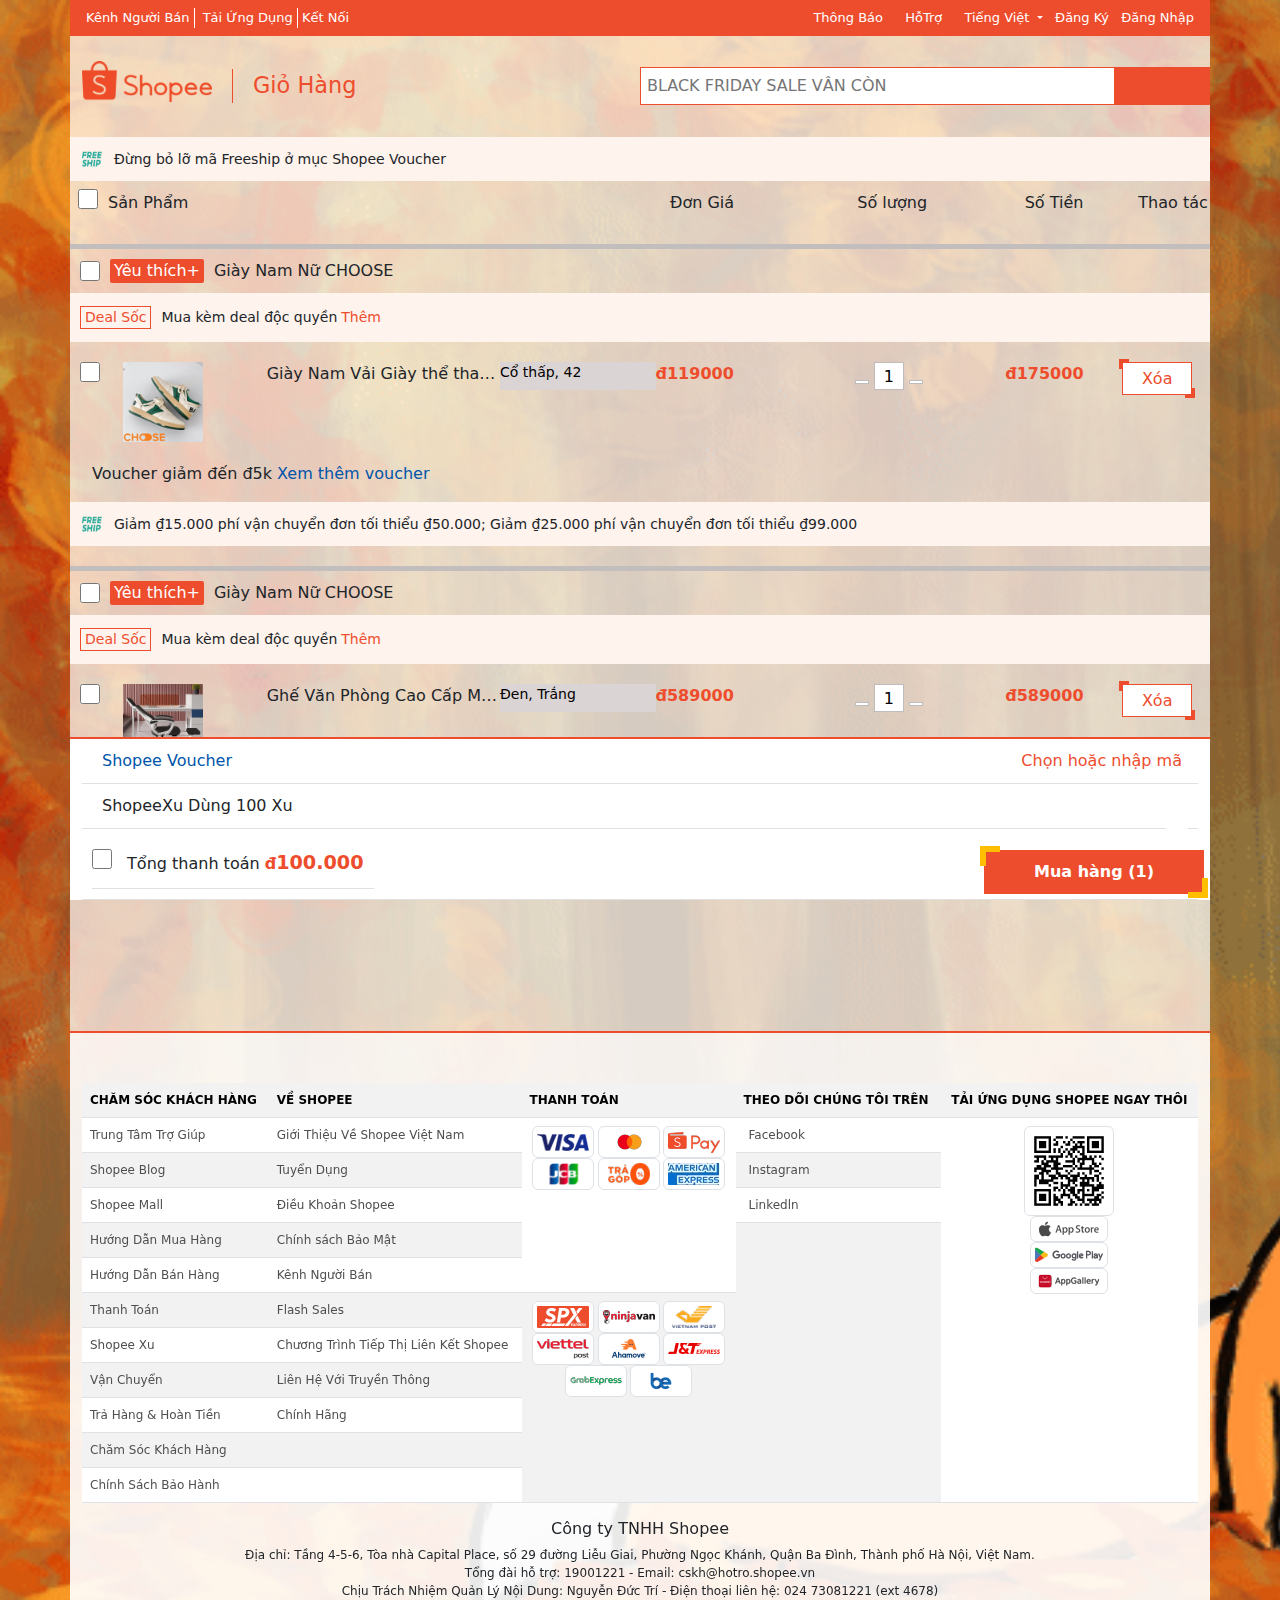
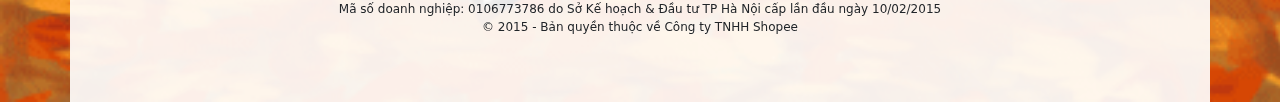
==== cart.html @ 86aa1265 "1stcommit" ====
<!DOCTYPE html>
<html lang="en">

<head>
    <meta charset="UTF-8">
    <meta name="viewport" content="width=device-width, initial-scale=1.0">
    <title>Shopee Cart</title>

    <link rel="stylesheet" href="assets/bootstrap.css">
    <link rel="stylesheet" href="https://cdnjs.cloudflare.com/ajax/libs/font-awesome/6.4.2/css/all.min.css"
        integrity="sha512-z3gLpd7yknf1YoNbCzqRKc4qyor8gaKU1qmn+CShxbuBusANI9QpRohGBreCFkKxLhei6S9CQXFEbbKuqLg0DA=="
        crossorigin="anonymous" referrerpolicy="no-referrer" />
    <script src="assets/jquery-3.7.1.min.js"></script>
    <script src="assets/bootstrap.bundle.js"></script>
    <link rel="stylesheet" href="cart.css">

    <style>
        :root {
            --main-color: #ee4d2d;
            --border-color: rgb(238, 238, 238);
            --yellow-color: #ffbf00;
        }

        a {
            text-decoration: none !important;
            color: #05a;
            cursor: pointer;
        }

        nav a {
            color: white
        }

        a:hover {
            opacity: 0.7;
        }
    </style>
</head>

<body>
    <!-- <div class="background-nav"></div> -->

    <div class="container container-sm container-md container-lg container-xl container-xxl">

        <div class="row">
            <!-- navigation -->
            <nav>
                <div class="nav-left">
                    <a href="#" class="nav__link">Kênh Người Bán</a>
                    <a href="#" class="nav__link">Tải Ứng Dụng</a>
                    Kết Nối
                    <a href="#" nav__link><i class="fa-brands icon icon--fb fa-facebook"></i></a>
                    <a href="#" nav__link><i class="fa-brands icon icon--insta fa-instagram"></i></a>
                </div>

                <div class="nav-right">
                    <a href="#" class="nav__link"><i class="fa-solid icon icon--bell fa-bell"></i>Thông Báo</a>
                    <a href="#" class="nav__link">
                        <i class="fa-regular icon icon--question fa-circle-question"></i>
                        HỗTrợ
                    </a>
                    <li class="nav-item nav__link dropdown">
                        <a class="nav-link dropdown-toggle" href="#" role="button" data-bs-toggle="dropdown"
                            aria-expanded="false">
                            <i class="fa-solid icon fa-globe"></i>
                            Tiếng Việt
                        </a>
                        <ul class="dropdown-menu mt-2 me-2 " style="border: 1px solid var(--main-color);">
                            <li><a class="dropdown-item" href="#" style="color: var(--main-color);">Tiếng Việt</a></li>
                            <li><a class="dropdown-item" href="#" style="color: var(--main-color);">English</a></li>
                        </ul>
                    </li>
                    <a href="#" class="nav__link">Đăng Ký</a>
                    <a href="login.html" class="nav__link">Đăng Nhập</a>
                </div>
            </nav>
            <!-- navigation -->

            <!-- Header -->
            <header>

                <a href="index.html">
                    <img src="img/logoShopee.png" alt="" class="logoShopee">
                </a>
                <div class="pagename col-lg-4 col-xl-4 col-xxl-4" style="color: var(--main-color);">
                    <i class="fa-solid fa-arrow-left icon icon--arrow-left"></i>
                    <i class="fa-solid fa-cart-shopping icon icon--cart"></i>
                    Giỏ Hàng

                </div>
                <i class="fa-solid icon header__icon--message fa-message"></i>

                <form class="header__form col-6">
                    <input type="text" class="col-10" placeholder="BLACK FRIDAY SALE VẪN CÒN">
                    <button class="header__btn--search col-2">
                        <i class="fa-solid icon icon--search fa-magnifying-glass"></i>
                    </button>
                </form>

            </header>

            <div class="voucher-desc">
                <img src="img/freeship.png" alt="" class="img--freeship">
                Đừng bỏ lỡ mã Freeship ở mục Shopee Voucher
            </div>
            <!-- Header -->


            <!-- Body header -->
            <section class="body-header">
                <div>
                    <input type="checkbox" class="col-xxl-8 input--checkbox">
                </div>
                <div class="col-lg-6 col-xl-6 col-xxl-6">Sản Phẩm</div>
                <div class="col-lg-2 col-xl-2 col-xxl-2">Đơn Giá</div>
                <div class="col-lg-2 col-xl-2 col-xxl-2">Số lượng</div>
                <div class="col-lg-1 col-xl-1 col-xxl-1" style="margin-left: -20px;">Số Tiền</div>
                <div class="col-lg-1 col-xl-1 col-xxl-1" style="margin-left: +20px;">Thao tác</div>
            </section>
            <!-- Body header -->



            <!-- Product-->
            <div class="shopname">
                <input type="checkbox" class="input--checkbox">
                <span class="yeuthich">Yêu thích+</span>
                Giày Nam Nữ CHOOSE
                <a href="#"> <i class="fa-solid icon shopname__icon--message fa-message"></i></a>
                <button class="shopname__btn--choose">Sửa</button>
            </div>

            <div class="voucher-desc">
                <span class="dealsoc">Deal Sốc</span>
                Mua kèm deal độc quyền
                <a class="p-1" style="color: var(--main-color);">
                    Thêm
                    <i class="fa-solid fa-chevron-right " style="color: #ee4d2d;"></i>
                </a>

            </div>

            <div class="product">
                <div style="text-align: left;" class="col-lg-1 col-xl-1 col-xxl-1">
                    <input type="checkbox" class="input--checkbox">
                </div>

                <div class="col-lg-1 col-xl-1 col-xxl-1">
                    <img src="img/giayChoose.jpg" class="product__img col-lg-10 col-xl-10 col-xxl-10">
                </div>

                <div class="product__info col-lg-10 col-xl-10 col-xxl-10">
                    <div class="product__name col-lg-3 col-xl-3 col-xxl-3">
                        Giày Nam Vải Giày thể thao Canvas Lụa Lạnh


                    </div>
                    <div class="product__type col-lg-2 col-xl-2 col-xxl-2">Cổ thấp, 42</div>
                    <div class="product__basic-price col-lg-2 col-xl-2 col-xxl-2" style="display: flex;">

                        đ119000
                    </div>
                    <div class="product__quantity col-lg-2 col-xl-2 col-xxl-2">
                        <button class="product__quantity--btn">
                            <i class="fa-solid fa-minus"></i>
                        </button>
                        <input type="text" name="" id="" value="1" class="product__quantity--input">
                        <button class="product__quantity--btn">
                            <i class="fa-solid fa-plus"></i>
                        </button>
                    </div>
                    <div class="product__total col-lg-2 col-xl-2 col-xxl-2"
                        style="text-align: center;color: var(--main-color); font-weight: bold;">
                        đ<span id="product__total--sp1">175000</span>
                    </div>
                    <button class="btn--clear-product col-lg-1 col-xl-1 col-xxl-1">
                        Xóa
                    </button>
                </div>
            </div>

            <p>
                <i class="fa-solid icon icon--voucher fa-receipt"></i>
                Voucher giảm đến đ5k <a href="#">Xem thêm voucher</a>
            </p>

            <div class="voucher-desc">
                <img src="img/freeship.png" alt="" class="img--freeship">
                Giảm ₫15.000 phí vận chuyển đơn tối thiểu ₫50.000; Giảm ₫25.000 phí vận chuyển đơn tối thiểu ₫99.000
            </div>
            <!-- Product-->




            <!-- Product-->
            <div class="shopname">
                <input type="checkbox" class="input--checkbox">
                <span class="yeuthich">Yêu thích+</span>
                Giày Nam Nữ CHOOSE
                <a href="#"> <i class="fa-solid icon shopname__icon--message fa-message"></i></a>
                <button class="shopname__btn--choose">Sửa</button>
            </div>

            <div class="voucher-desc">
                <span class="dealsoc">Deal Sốc</span>
                Mua kèm deal độc quyền
                <a class="p-1" style="color: var(--main-color);">
                    Thêm
                    <i class="fa-solid fa-chevron-right " style="color: #ee4d2d;"></i>
                </a>

            </div>

            <div class="product">
                <div style="text-align: left;" class="col-lg-1 col-xl-1 col-xxl-1">
                    <input type="checkbox" class="input--checkbox">
                </div>

                <div class="col-lg-1 col-xl-1 col-xxl-1">
                    <img src="img/flash-sale/ghe-van-phong.jpg" class="product__img col-lg-10 col-xl-10 col-xxl-10">
                </div>

                <div class="product__info col-lg-10 col-xl-10 col-xxl-10">
                    <div class="product__name col-lg-3 col-xl-3 col-xxl-3">
                        Ghế Văn Phòng Cao Cấp Massage Lưng


                    </div>
                    <div class="product__type col-lg-2 col-xl-2 col-xxl-2">Đen, Trắng</div>
                    <div class="product__basic-price col-lg-2 col-xl-2 col-xxl-2" style="display: flex;">
                        <!-- <del style="color: gray; font-weight: 400;">đ799.000</del> -->
                        đ<span id="product__basic-price--sp2">589000</span>
                    </div>
                    <div class="product__quantity col-lg-2 col-xl-2 col-xxl-2">
                        <button class="product__quantity--btn btn--minus">
                            <i class="fa-solid fa-minus"></i>
                        </button>
                        <input type="text" name="" id="product__quantity--input--sp2" value="1"
                            class="product__quantity--input">
                        <button class="product__quantity--btn btn--plus">
                            <i class="fa-solid fa-plus"></i>
                        </button>
                    </div>
                    <div class="product__total col-lg-2 col-xl-2 col-xxl-2"
                        style="text-align: center; color: #ee4d2d; font-weight: bold;">
                        đ<span id="product__total--sp2">589000</span>

                    </div>
                    <button class="btn--clear-product col-lg-1 col-xl-1 col-xxl-1">
                        Xóa
                    </button>
                </div>
            </div>

            <p>
                <i class="fa-solid icon icon--voucher fa-receipt"></i>
                Voucher giảm đến đ5k <a href="#">Xem thêm voucher</a>
            </p>

            <div class="voucher-desc">
                <img src="img/freeship.png" alt="" class="img--freeship">
                Giảm ₫15.000 phí vận chuyển đơn tối thiểu ₫50.000; Giảm ₫25.000 phí vận chuyển đơn tối thiểu ₫99.000
            </div>
            <!-- Product-->







            <!-- Position fixed -->
            <section class="buy">
                <div class="buy__voucher">
                    <i class="fa-solid icon icon--voucher fa-receipt"></i>
                    <a href="#"> Shopee Voucher</a>

                    <button class="btn--choose" style="color:var(--main-color);">
                        Chọn hoặc nhập mã
                        <i class="fa-solid fa-chevron-right " style="color: #ee4d2d;"></i>
                    </button>
                </div>

                <div class="buy_shopeeXu">
                    <i class="fa-solid icon icon--coin fa-coins"></i>
                    ShopeeXu Dùng 100 Xu
                    <button class="btn--choose">
                        <i class="fa-solid icon icon--toggle fa-toggle-on"></i>
                    </button>

                </div>

                <div class="buy__total">
                    <div class="buy__total-desc">
                        <input type="checkbox" class="input--checkbox" style="margin-left: -10px;">
                        Tổng thanh toán 
                        <span style="color: var(--main-color);font-weight: bold">đ</span><span style="color: var(--main-color); font-weight: bold; font-size: 1.2rem;"
                            id="tong-thanh-toan">100.000</span>
                    </div>
                    <button class="buy__btn">
                        Mua hàng
                        (<span class="quantity">1</span>)
                    </button>
                </div>
            </section>

            <footer class="footer">
                <table class="table table-striped">

                    <tr style="text-align: left;">
                        <th>CHĂM SÓC KHÁCH HÀNG</th>
                        <th>VỀ SHOPEE</th>
                        <th>THANH TOÁN</th>
                        <th>THEO DÕI CHÚNG TÔI TRÊN</th>
                        <th style="text-align: center;">TẢI ỨNG DỤNG SHOPEE NGAY THÔI</th>
                    </tr>

                    <tr>
                        <td><a href="#">Trung Tâm Trợ Giúp</a></td>
                        <td><a href="#">Giới Thiệu Về Shopee Việt Nam</a></td>
                        <td rowspan="5" style="text-align: center;">

                            <img src="img/visa.png" alt="" class="img-thumbnail">
                            <img src="img/mastercard.png" alt="" class="img-thumbnail">
                            <img src="img/shopeepay.png" alt="" class="img-thumbnail"> <br>
                            <img src="img/jcb.png" alt="" class="img-thumbnail">
                            <img src="img/tragop0.png" alt="" class="img-thumbnail">
                            <img src="img/american-express.png" alt="" class="img-thumbnail">
                        </td>
                        <td><a href="#"><i class="fa-brands fa-facebook"></i>Facebook</a></td>
                        <td rowspan="11" style="text-align: center;">
                            <img src="img/QR.png" alt="" class="img-thumbnail"> <br>
                            <img src="img/appstore.png" alt="" class="img-thumbnail"> <br>
                            <img src="img/googleplay.png" alt="" class="img-thumbnail"> <br>
                            <img src="img/appgalerry.png" alt="" class="img-thumbnail">
                        </td>
                    </tr>

                    <tr>
                        <td><a href="#">Shopee Blog</a></td>
                        <td><a href="#">Tuyển Dụng</a></td>
                        <td><a href="#"><i class="fa-brands fa-instagram"></i>Instagram</a></td>
                    </tr>

                    <tr>
                        <td><a href="#">Shopee Mall</a></td>
                        <td><a href="#">Điều Khoản Shopee</a></td>
                        <td><a href="#"><i class="fa-brands fa-linkedin"></i>Linkedln</a></td>
                    </tr>

                    <tr>
                        <td><a href="#">Hướng Dẫn Mua Hàng</a></td>
                        <td><a href="#">Chính sách Bảo Mật</a></td>
                        <td rowspan="8"></td>
                    </tr>

                    <tr>
                        <td><a href="#">Hướng Dẫn Bán Hàng</a< /td>
                        <td><a href="#">Kênh Người Bán</a></td>
                    </tr>

                    <tr>
                        <td><a href="#">Thanh Toán</a></td>
                        <td><a href="#">Flash Sales</a></td>
                        <td rowspan="6" style="text-align: center;">
                            <img src="img/shopee-express.png" alt="" class="img-thumbnail">
                            <img src="img/ninjavan.png" alt="" class="img-thumbnail">
                            <img src="img/vietnampost.png" alt="" class="img-thumbnail"><br>
                            <img src="img/viettelpost.png" alt="" class="img-thumbnail">
                            <img src="img/ahamove.png" alt="" class="img-thumbnail">
                            <img src="img/J&TExpress.png" alt="" class="img-thumbnail"><br>
                            <img src="img/Grab-express.png" alt="" class="img-thumbnail">
                            <img src="img/be.png" alt="" class="img-thumbnail">
                        </td>
                    </tr>

                    <tr>
                        <td><a href="#">Shopee Xu</a></td>
                        <td><a href="#">Chương Trình Tiếp Thị Liên Kết Shopee</a></td>
                    </tr>

                    <tr>
                        <td><a href="#">Vận Chuyển</a></td>
                        <td><a href="#">Liên Hệ Với Truyền Thông</a></td>
                    </tr>

                    <tr>
                        <td><a href="#">Trả Hàng & Hoàn Tiền</a></td>
                        <td><a href="#">Chính Hãng</a></td>
                    </tr>

                    <tr>
                        <td><a href="#">Chăm Sóc Khách Hàng</a></td>
                        <td></td>
                    </tr>

                    <tr>
                        <td><a href="#">Chính Sách Bảo Hành</a></td>
                        <td></td>
                    </tr>

                </table>
                <p class="h6"> Công ty TNHH Shopee</p>

                <p>
                    Địa chỉ: Tầng 4-5-6, Tòa nhà Capital Place, số 29 đường Liễu Giai, Phường Ngọc Khánh, Quận Ba
                    Đình, Thành phố Hà Nội, Việt Nam. <br>
                    Tổng đài hỗ trợ: 19001221 - Email: cskh@hotro.shopee.vn <br>
                    Chịu Trách Nhiệm Quản Lý Nội Dung: Nguyễn Đức Trí - Điện thoại liên hệ: 024 73081221 (ext 4678) <br>
                    Mã số doanh nghiệp: 0106773786 do Sở Kế hoạch & Đầu tư TP Hà Nội cấp lần đầu ngày 10/02/2015 <br>
                    © 2015 - Bản quyền thuộc về Công ty TNHH Shopee
                </p>
            </footer>

            <!-- Position fixed -->

        </div>

    </div>

    <script>
        $(document).ready(function () {

            let basic_price = parseInt($("#product__basic-price--sp2").text());
            $(".btn--plus").click(function () {
                var inputElement = $("#product__quantity--input--sp2");
                var currentValue = parseInt(inputElement.val());
                if (!isNaN(currentValue)) {
                    inputElement.val(currentValue + 1);
                    $("#product__total--sp2").text(Number($("#product__total--sp2").text()) + basic_price);
                    $("#tong-thanh-toan").text((Number($("#product__total--sp2").text())) +(Number($("#product__total--sp1").text())) );
                }


            });

            $(".btn--minus").click(function () {
                var inputElement = $("#product__quantity--input--sp2");
                var currentValue = parseInt(inputElement.val());
                if (!isNaN(currentValue) && currentValue > 0) {
                    inputElement.val(currentValue - 1);
                    $("#product__total--sp2").text(Number($("#product__total--sp2").text()) - basic_price);
                    $("#tong-thanh-toan").text((Number($("#product__total--sp2").text())) +(Number($("#product__total--sp1").text())) );



                }

            });


        });
    </script>

</body>

</html>
---- cart.css ----
:root {
    --main-color: rgb(237, 78, 46);
    --border-color: rgb(226, 218, 218);
    --yellow-color: rgb(255, 191, 0);
}



.row {
    margin-bottom: 160px;
}


header {
    padding: 10px;
    display: flex;
    align-items: center;
    position: relative;

}
header input{
    outline: none;
}

button:hover,
a:hover {
    opacity: 0.9;
}

button,
a {
    transform: all 0.3 ease;
}

nav {
    display: none;
}

/* Header */
.icon {
    margin-right: 10px;
}

.icon:hover {
    opacity: 0.7;
    cursor: pointer;
}

.icon--arrow-left,
.icon--cart {
    color: var(--main-color);
}

.header__icon--message {
    color: gray;
    float: right;
    position: absolute;
    right: 0;
    color: var(--main-color);
}

.shopname__btn--choose {
    display: none;
}

.btn--clear-product {
    border: 1px solid var(--main-color);
    background-color: white;
    color: var(--main-color);
    transform: all 0.3s ease;
    position: relative;
    width: 100px;
}

.btn--clear-product::after {
    content: '';
    position: absolute;
    width: 20px;
    height: 15px;
    left: -4px;
    top: -4px;
    border-top: 4px solid var(--main-color);
    border-left: 4px solid var(--main-color);
    transition: all 0.3s ease;
}

.btn--clear-product::before {
    content: '';
    position: absolute;
    width: 20px;
    height: 15px;
    right: -4px;
    bottom: -4px;
    border-bottom: 4px solid var(--main-color);
    border-right: 4px solid var(--main-color);
    transition: all 0.3s ease;

}

.logoShopee,
header form,
.header__btn--search {
    display: none;
}

.pagename {
    padding: 0 20px;
    font-size: 1.4rem;
    border-left: 1px solid var(--main-color);
    font-size: 500;
}

.voucher-desc {
    display: flex;
    align-items: center;
    background-color: rgb(255, 191, 0, 0.2);
    background-color: #fff3ed;
    padding: 10px;
    font-size: 14px;
    font-weight: 400;
}

.voucher-desc img {
    width: 24px;
    height: 24px;
    margin-right: 10px;
}


/* Header */


/* Body */

.body-header {
    display: none;
}


/* Product */
.input--checkbox {
    width: 20px;
    height: 20px;
    margin-right: 10px;
}


.shopname {
    position: relative;
    display: flex;
    flex-direction: row;
    align-items: center;
    padding: 10px;
    font-weight: 400;
    margin-top: 20px;
    border-top: 5px solid rgb(194, 190, 190);
}

.yeuthich {
    color: white;
    background-color: var(--main-color);
    border-radius: 2px;
    padding: 0 4px;
    margin-right: 10px;
}

.shopname__icon--message {
    display: none;
}

.btn--choose {
    border: none;
    outline: none;
    position: absolute;
    right: 10px;
    background-color: white;
}



.dealsoc {
    border: 1px solid var(--main-color);
    color: var(--main-color);
    padding: 0 4px;
    margin-right: 10px;
}

.product {
    margin: 10px 0;
    display: flex;
    padding: 10px;
    overflow: hidden;
    align-items: flex-start;
}

.product__name {
    overflow: hidden;
    white-space: nowrap;
    text-overflow: ellipsis;
}

.product__info {
    display: flex;

    flex-direction: column;
}

.product__info>div {
    margin-bottom: 5px;
}

.product__type {
    font-size: 14px;
    color: black;
    background-color: rgb(219, 212, 212);
}

.product__basic-price {
    color: var(--main-color);
    font-weight: bold;
}

.product__img {
    width: 70px;
    height: 70px;
    margin: 0 10px;
}
.product__quantity{
    text-align: left;
}

.product__quantity--btn {
    background-color: white;
    border: 1px solid rgb(190, 189, 189);
    /* width: 20px;
    height: 20px; */
    text-align: left;
    /* border: 1px solid red; */
}

.product__quantity--input {
    border: 1px solid rgb(193, 188, 188);
    text-align: center;
    width: 30px;
    height: 28px;

}

.product__total {
    display: none;
}

.icon--voucher {
    color: var(--main-color);
}

.buy {
    position: fixed;
    bottom: 0px;
    right: 0;
    left: 0;
    /* z-index: 1; */
    border-top: 2px solid var(--main-color);
    background-color: white;
}

.buy div {
    border-bottom: 1px solid rgb(226, 223, 223);
    padding: 10px;
}

.buy__voucher {
    position: relative;
    display: flex;
    flex-direction: row;
    align-items: center;
}

.icon--toggle,
.icon--coin {
    color: var(--main-color);
}

.icon--toggle {
    font-size: 1.5rem;
}

.buy_shopeeXu {
    position: relative;
}



.buy__btn {
    position: absolute;
    right: 0;
    bottom: 0px;
    padding: 10px;
    background-color: var(--main-color);
    color: white;
    font-weight: bold;
    /* width: 50%; */
    border: none;
}

footer {
    display: none;
}




/* Product */

/* Body */

/* Tablet 576px-992px */

@media screen and (min-width: 768px) and (max-width: 995px) {

    body {
        background: url(img/backgroundLogin2.gif);
        background-size: cover;
    }

    .container {
        background-color: rgb(255, 255, 255, 0.7);
    }

    .buy__btn {
        width: 50%;
    }

    .buy {
        position: fixed;
        /* left: 0; */
        /* right: 0; */
        bottom: 0;
        width: 100%;
    }

    .btn--clear-product{
        width: 100px;
    }
    .input--checkbox{
        width: 20px;
        height: 20px;
    }
}

@media screen and (min-width: 992px) {

    /* nav */
    nav {
        z-index: 1;
        display: block;
        display: flex;
        color: white;
        align-items: center;
        justify-content: space-between;
        background-color: var(--main-color);
        font-size: 13px;
        padding: 8px;
        position: relative;
        top: 0;
        width: 100%;
    }

    .background-nav {
        height: 34px;
        background-color: var(--main-color);
        left: 0;
        right: 0;
        width: 100%;

    }

    .nav__link {
        color: white;
        padding: 0 4px;
        display: inline-block;
    }

    .nav-left .nav__link {
        border-right: 1px solid white;
    }

    .fb-insta--link {
        display: flex;
        color: white;
    }

    .icon--fb,
    .icon--insta {
        color: white;
    }

    /* nav */


    /* header */

    .logoShopee,
    header form,
    .header__btn--search {
        display: block;
    }

    .icon--arrow-left,
    .icon--cart,
    .header__icon--message {
        display: none;
    }

    header {
        display: flex;
        align-items: center;
        padding: 30px 0;
        position: relative;


        /* text-align: center; */
    }

    .logoShopee {
        width: 130px;
        margin-right: 20px;
        position: relative;
        bottom: 5px;
    }

    .header__form {
        display: flex;
        position: absolute;
        right: 0;
        /* border: 1px solid red; */

    }

    .header__form input {
        padding: 6px;
        border: 1px solid var(--main-color);
    }



    .header__btn--search {
        background-color: var(--main-color);
        color: white;
        border: none;
        position: relative;
    }

    .icon--search {
        position: absolute;
        top: 50%;
        left: 50%;
        transform: translate(-50%, -50%);
    }

    .buy {
        position: sticky;
        left: 0;
        right: 0;
        bottom: 0;
    }

    .buy__total {
        display: flex;
        justify-content: space-between;
    }

    .buy__btn {
        position: absolute;
        right: 6px;
        bottom: 6px;
        padding: 10px 50px;

    }

    /*  */

    .buy__btn::after {
        content: '';
        position: absolute;
        width: 20px;
        height: 20px;
        left: -4px;
        top: -4px;
        border-top: 6px solid rgb(255, 191, 0);
        border-left: 6px solid rgb(255, 191, 0);
        transition: all 0.7s ease;
    }

    .buy__btn a:hover {
        opacity: 1;
    }

    .buy__btn::before {
        content: '';
        position: absolute;
        width: 20px;
        height: 20px;
        right: -4px;
        bottom: -4px;
        border-bottom: 6px solid rgb(255, 191, 0);
        border-right: 6px solid rgb(255, 191, 0);
        transition: all 0.7s ease;

    }

    .buy__btn:hover::before,
    .buy__btn:hover::after {
        width: 100%;
        height: 100%;
    }

    /*  */

    .body-header {
        display: block;
        display: flex;
        align-items: center;
        padding: 8px;
    }

    .shopname__btn--choose {
        display: none;
    }
    .product__quantity{
        text-align: center;
    }

    .product__info {
        display: flex;
        flex-direction: row;
        /* margin-left: 10px; */
    }

    .product__total {
        display: block;
    }

    .input--checkbox{
        width: 20px;
        height: 20px;
    }
    .product__img {
        margin-left: -50px;
        width: 80px;
        height: 80px;

    }

    .shopname__icon--message {
        display: block;
        color: var(--main-color);
        margin-left: 15px;
    }

    /*  */

    .btn--clear-product{
        width: 70px;
    }

    .btn--clear-product::after {
        content: '';
        position: absolute;
        width: 10px;
        height: 10px;
        left: -4px;
        top: -4px;
        border-top: 4px solid var(--main-color);
        border-left: 4px solid var(--main-color);
        transition: all 0.3s ease;
    }

    .btn--clear-product::before {
        content: '';
        position: absolute;
        width: 10px;
        height: 10px;
        right: -4px;
        bottom: -4px;
        border-bottom: 4px solid var(--main-color);
        border-right: 4px solid var(--main-color);
        transition: all 0.3s ease;

    }

    .btn--clear-product:hover::before,
    .btn--clear-product:hover::after {
        width: 100%;
        height: 100%;
    }

    /*  */

    footer {
        padding: 50px 0;
        display: block;
        position: relative;
        left: 0;
        right: 0;
        bottom: 0;
        text-align: center;
        font-size: 12px;
        border-top: 2px solid var(--main-color);
        background-color: rgb(255, 255, 255, 0.7);

      
    }
    footer table{
        margin-bottom: 20px;
    }

    footer i{
        margin-right: 5px;
    }
    footer a{
        color: rgb(80, 78, 78);
        transform: all 0.3s ease;
        
    }
    footer a:hover{
        opacity: 0.8;
    }
    table td, table td{
        text-align: left;
    }
   

    body {
        background: url(img/backgroundLogin2.gif);
        background-size: cover;
    }

    .row {
        margin-bottom: 0px;
    }

    .container {
        background-color: rgb(255, 255, 255, 0.7);
    }

}

/* PC width >= 1400px */
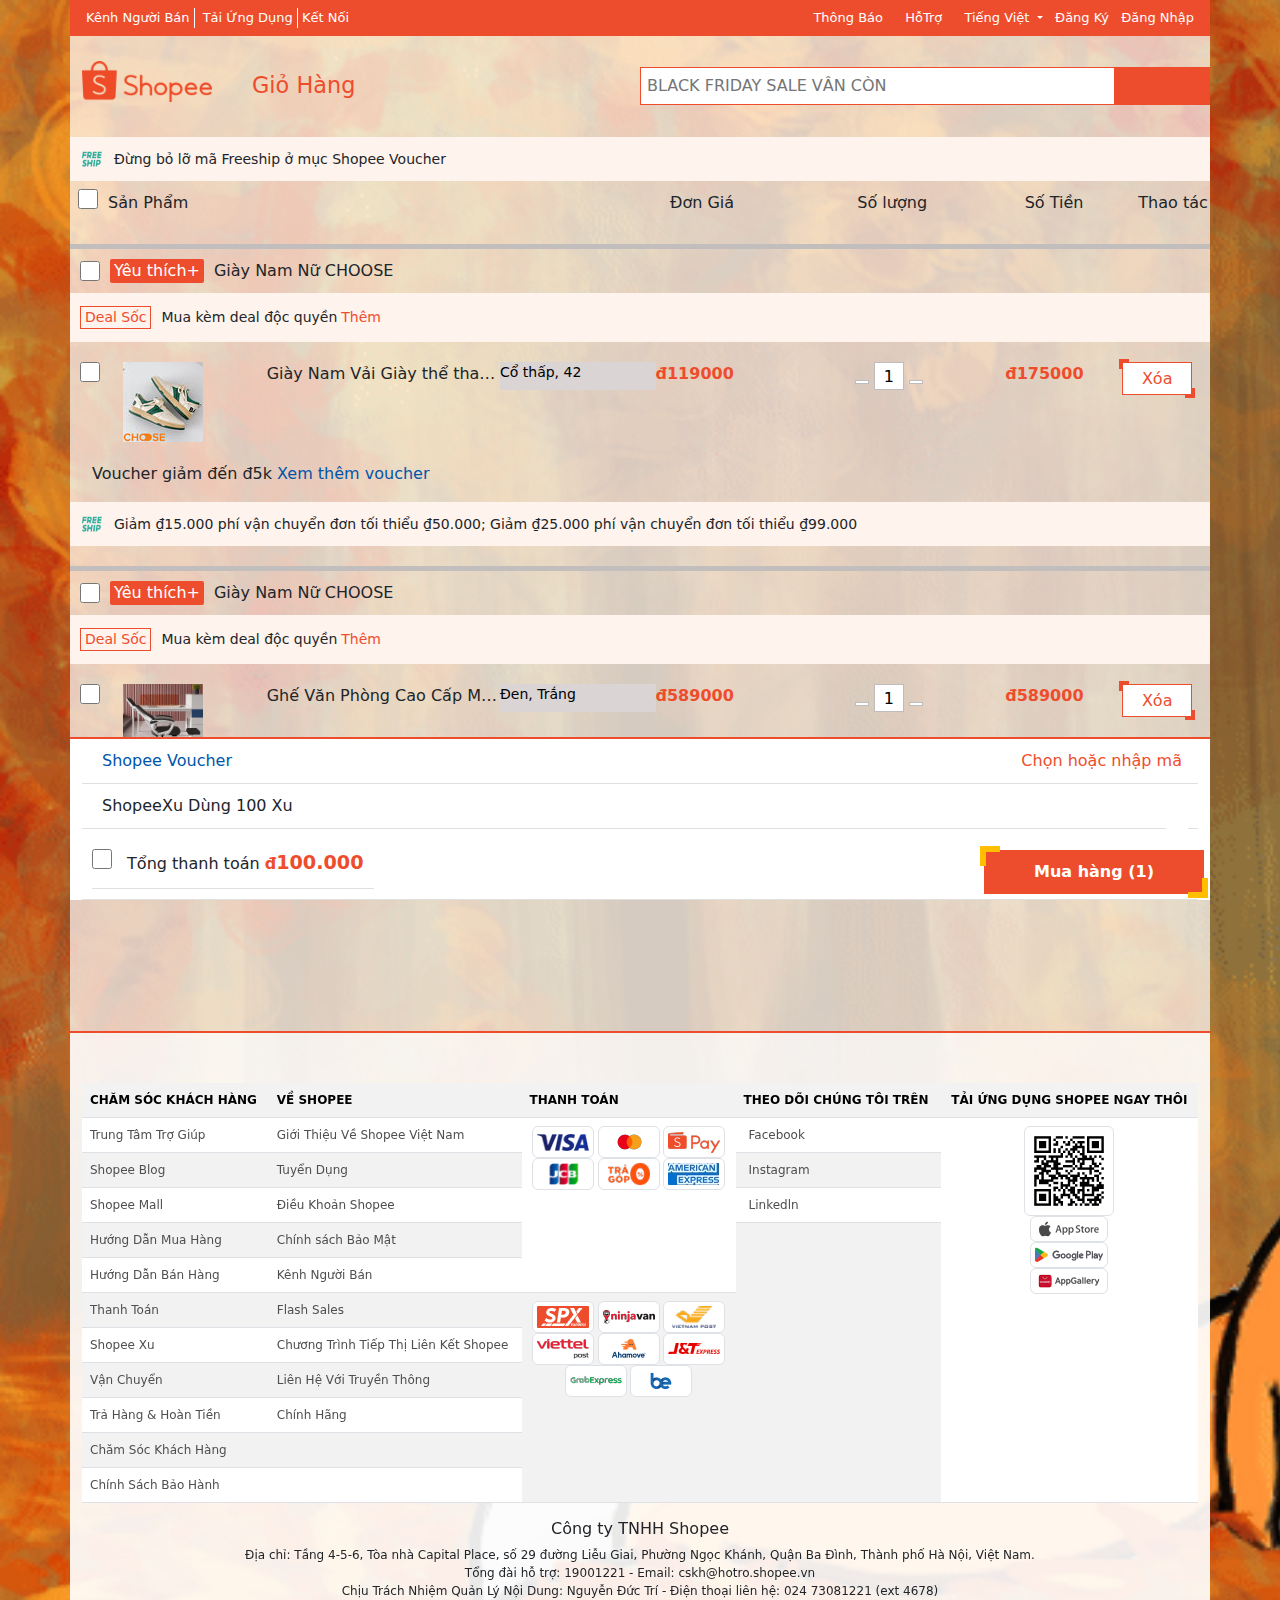
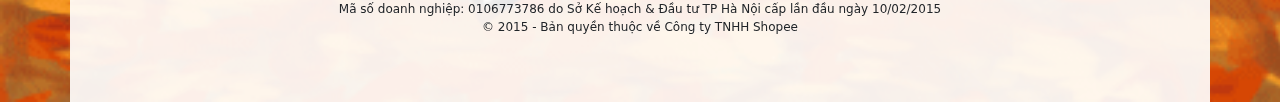
==== commit 628ac233: "3rdcommit" ====
--- a/cart.html
+++ b/cart.html
@@ -83,7 +83,9 @@
                     <img src="img/logoShopee.png" alt="" class="logoShopee">
                 </a>
                 <div class="pagename col-lg-4 col-xl-4 col-xxl-4" style="color: var(--main-color);">
-                    <i class="fa-solid fa-arrow-left icon icon--arrow-left"></i>
+                    <a href="index.html">
+                        <i class="fa-solid fa-arrow-left icon icon--arrow-left"></i>
+                    </a>
                     <i class="fa-solid fa-cart-shopping icon icon--cart"></i>
                     Giỏ Hàng
 
@@ -294,8 +296,9 @@
                 <div class="buy__total">
                     <div class="buy__total-desc">
                         <input type="checkbox" class="input--checkbox" style="margin-left: -10px;">
-                        Tổng thanh toán 
-                        <span style="color: var(--main-color);font-weight: bold">đ</span><span style="color: var(--main-color); font-weight: bold; font-size: 1.2rem;"
+                        Tổng thanh toán
+                        <span style="color: var(--main-color);font-weight: bold">đ</span><span
+                            style="color: var(--main-color); font-weight: bold; font-size: 1.2rem;"
                             id="tong-thanh-toan">100.000</span>
                     </div>
                     <button class="buy__btn">
@@ -429,7 +432,7 @@
                 if (!isNaN(currentValue)) {
                     inputElement.val(currentValue + 1);
                     $("#product__total--sp2").text(Number($("#product__total--sp2").text()) + basic_price);
-                    $("#tong-thanh-toan").text((Number($("#product__total--sp2").text())) +(Number($("#product__total--sp1").text())) );
+                    $("#tong-thanh-toan").text((Number($("#product__total--sp2").text())) + (Number($("#product__total--sp1").text())));
                 }
 
 
@@ -441,7 +444,7 @@
                 if (!isNaN(currentValue) && currentValue > 0) {
                     inputElement.val(currentValue - 1);
                     $("#product__total--sp2").text(Number($("#product__total--sp2").text()) - basic_price);
-                    $("#tong-thanh-toan").text((Number($("#product__total--sp2").text())) +(Number($("#product__total--sp1").text())) );
+                    $("#tong-thanh-toan").text((Number($("#product__total--sp2").text())) + (Number($("#product__total--sp1").text())));
 
 
 
--- a/cart.css
+++ b/cart.css
@@ -106,7 +106,7 @@
 .pagename {
     padding: 0 20px;
     font-size: 1.4rem;
-    border-left: 1px solid var(--main-color);
+    /* border-left: 1px solid var(--main-color); */
     font-size: 500;
 }
 
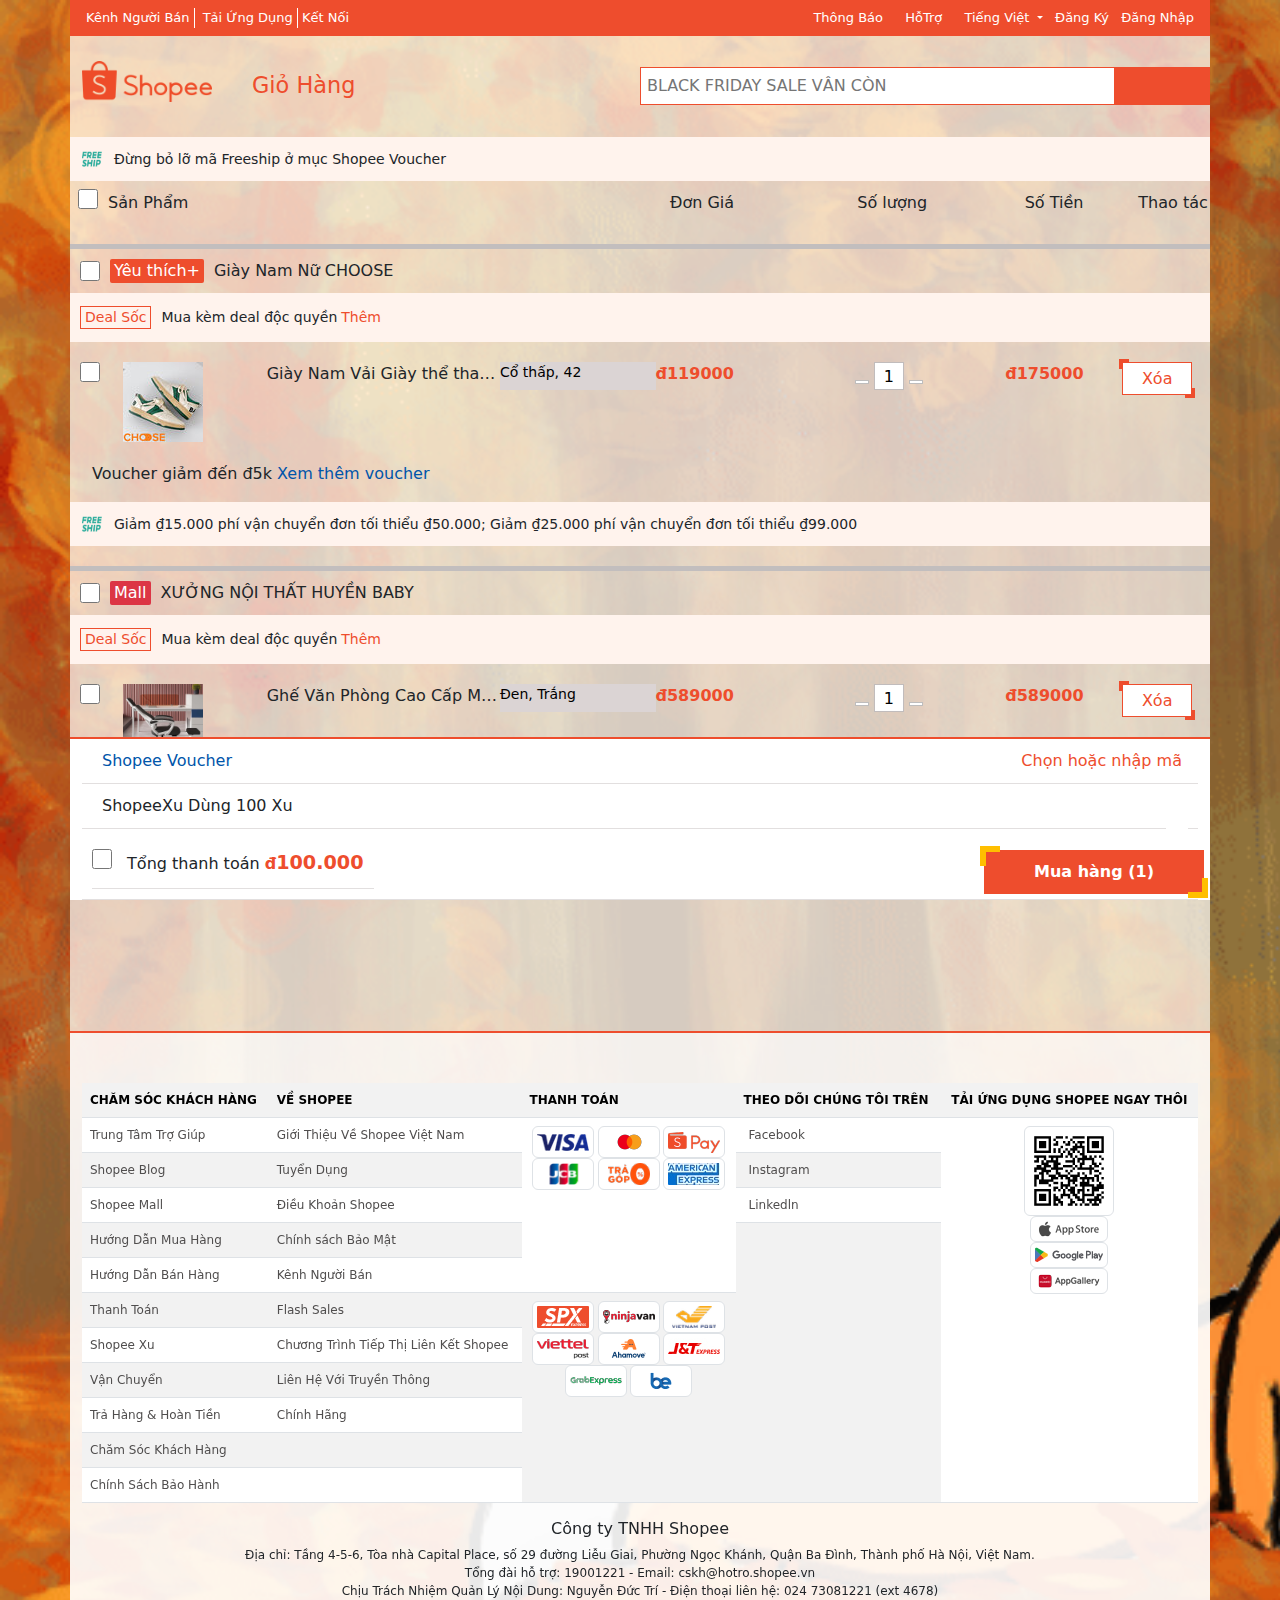
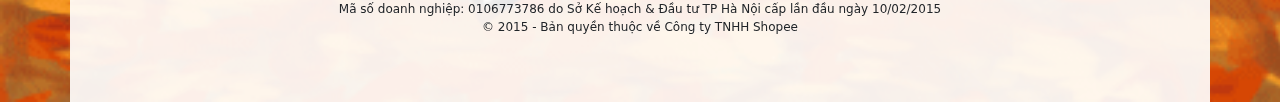
==== commit 125d4671: "update category PC" ====
--- a/cart.html
+++ b/cart.html
@@ -198,8 +198,8 @@
             <!-- Product-->
             <div class="shopname">
                 <input type="checkbox" class="input--checkbox">
-                <span class="yeuthich">Yêu thích+</span>
-                Giày Nam Nữ CHOOSE
+                <span class="yeuthich bg-danger">Mall</span>
+                XƯỞNG NỘI THẤT HUYỀN BABY
                 <a href="#"> <i class="fa-solid icon shopname__icon--message fa-message"></i></a>
                 <button class="shopname__btn--choose">Sửa</button>
             </div>
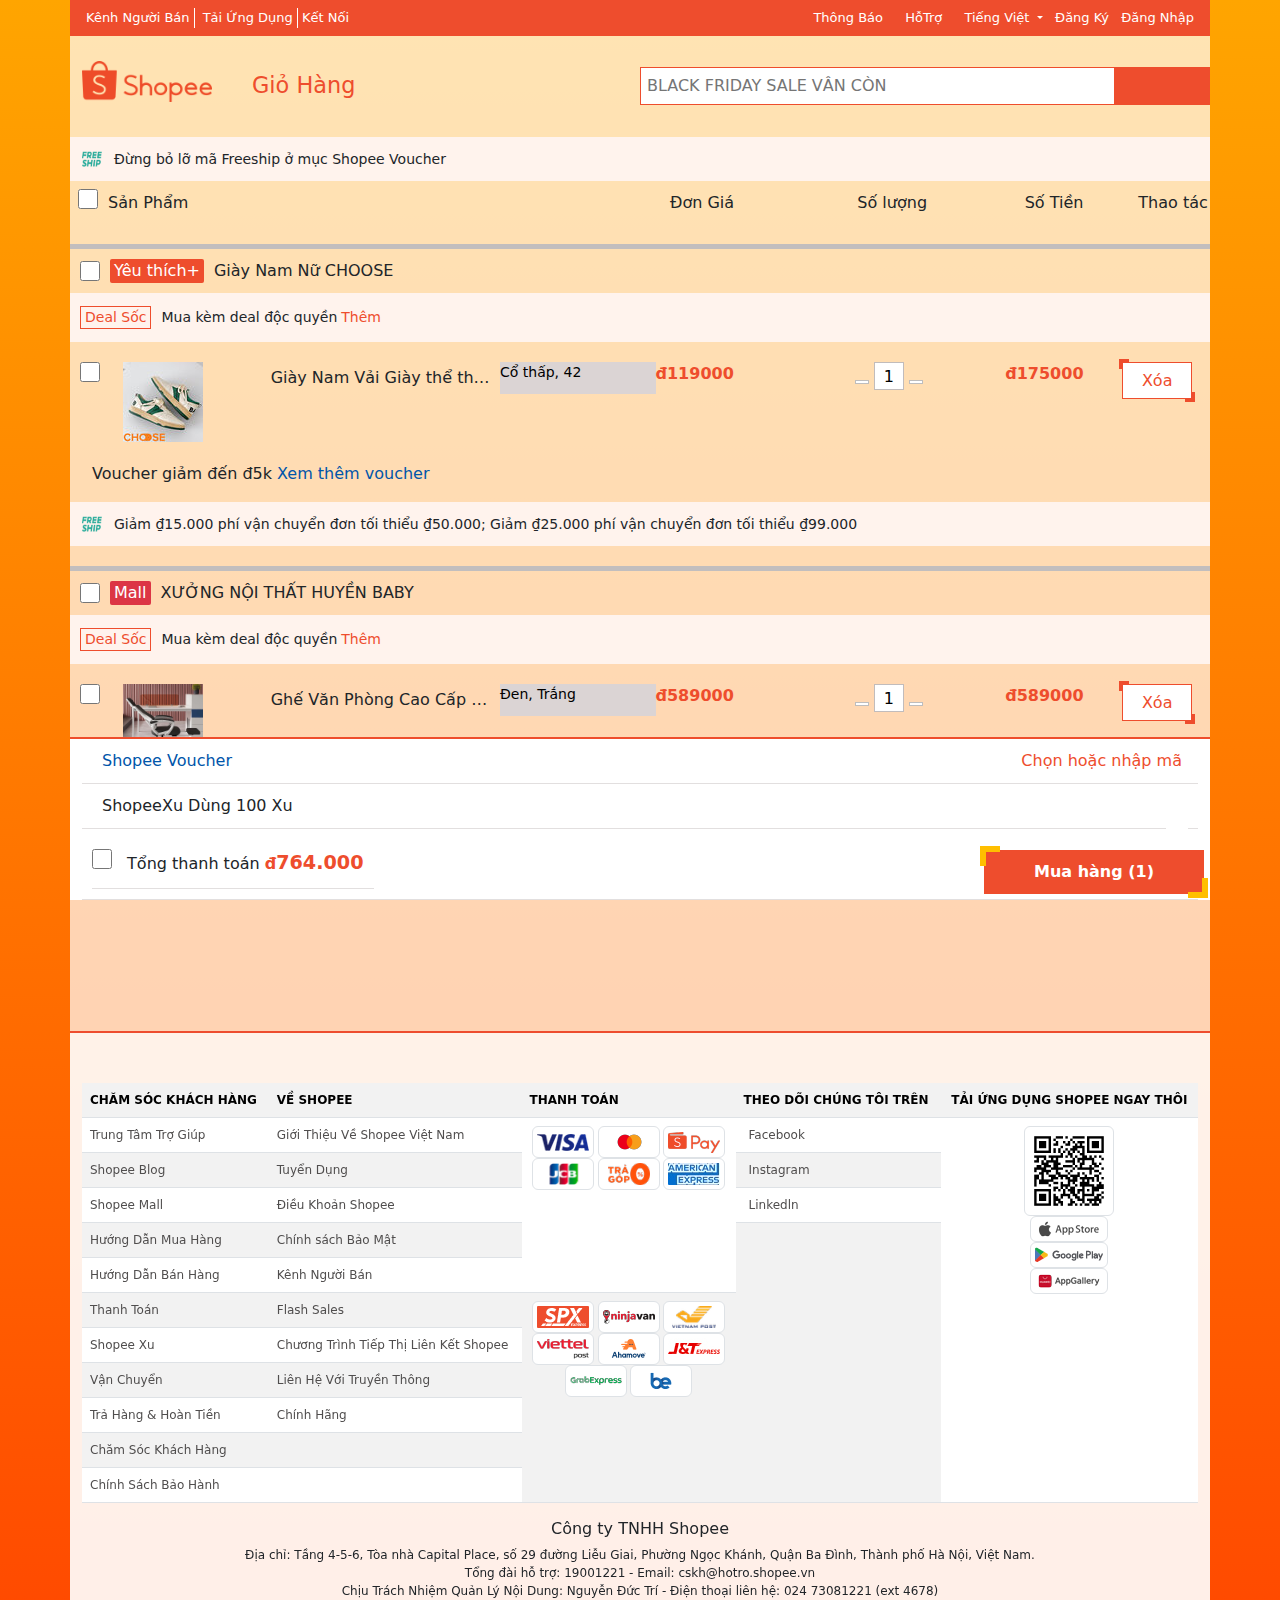
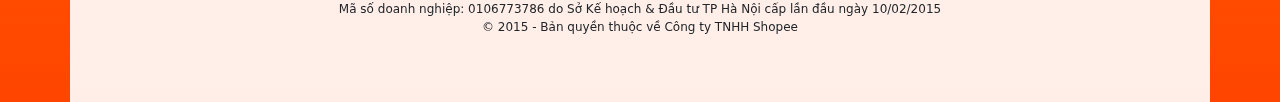
==== commit 361c9f58: "repair background login" ====
--- a/cart.html
+++ b/cart.html
@@ -124,7 +124,7 @@
 
 
             <!-- Product-->
-            <div class="shopname">
+            <div class="shopname" id="shopname1">
                 <input type="checkbox" class="input--checkbox">
                 <span class="yeuthich">Yêu thích+</span>
                 Giày Nam Nữ CHOOSE
@@ -132,7 +132,7 @@
                 <button class="shopname__btn--choose">Sửa</button>
             </div>
 
-            <div class="voucher-desc">
+            <div class="voucher-desc" id="voucher-desc1">
                 <span class="dealsoc">Deal Sốc</span>
                 Mua kèm deal độc quyền
                 <a class="p-1" style="color: var(--main-color);">
@@ -142,7 +142,7 @@
 
             </div>
 
-            <div class="product">
+            <div class="product" id="product1">
                 <div style="text-align: left;" class="col-lg-1 col-xl-1 col-xxl-1">
                     <input type="checkbox" class="input--checkbox">
                 </div>
@@ -175,7 +175,7 @@
                         style="text-align: center;color: var(--main-color); font-weight: bold;">
                         đ<span id="product__total--sp1">175000</span>
                     </div>
-                    <button class="btn--clear-product col-lg-1 col-xl-1 col-xxl-1">
+                    <button class="btn--clear-product col-lg-1 col-xl-1 col-xxl-1" id="btnXoa1">
                         Xóa
                     </button>
                 </div>
@@ -196,7 +196,7 @@
 
 
             <!-- Product-->
-            <div class="shopname">
+            <div class="shopname" id="shopname2">
                 <input type="checkbox" class="input--checkbox">
                 <span class="yeuthich bg-danger">Mall</span>
                 XƯỞNG NỘI THẤT HUYỀN BABY
@@ -204,7 +204,7 @@
                 <button class="shopname__btn--choose">Sửa</button>
             </div>
 
-            <div class="voucher-desc">
+            <div class="voucher-desc" id="voucher-desc2">
                 <span class="dealsoc">Deal Sốc</span>
                 Mua kèm deal độc quyền
                 <a class="p-1" style="color: var(--main-color);">
@@ -214,7 +214,7 @@
 
             </div>
 
-            <div class="product">
+            <div class="product" id="product2">
                 <div style="text-align: left;" class="col-lg-1 col-xl-1 col-xxl-1">
                     <input type="checkbox" class="input--checkbox">
                 </div>
@@ -223,7 +223,7 @@
                     <img src="img/flash-sale/ghe-van-phong.jpg" class="product__img col-lg-10 col-xl-10 col-xxl-10">
                 </div>
 
-                <div class="product__info col-lg-10 col-xl-10 col-xxl-10">
+                <div class="product__info col-lg-10 col-xl-10 col-xxl-10" id="product">
                     <div class="product__name col-lg-3 col-xl-3 col-xxl-3">
                         Ghế Văn Phòng Cao Cấp Massage Lưng
 
@@ -249,7 +249,7 @@
                         đ<span id="product__total--sp2">589000</span>
 
                     </div>
-                    <button class="btn--clear-product col-lg-1 col-xl-1 col-xxl-1">
+                    <button class="btn--clear-product col-lg-1 col-xl-1 col-xxl-1" id="btnXoa2">
                         Xóa
                     </button>
                 </div>
@@ -299,7 +299,7 @@
                         Tổng thanh toán
                         <span style="color: var(--main-color);font-weight: bold">đ</span><span
                             style="color: var(--main-color); font-weight: bold; font-size: 1.2rem;"
-                            id="tong-thanh-toan">100.000</span>
+                            id="tong-thanh-toan">764.000</span>
                     </div>
                     <button class="buy__btn">
                         Mua hàng
@@ -427,10 +427,10 @@
 
             let basic_price = parseInt($("#product__basic-price--sp2").text());
             $(".btn--plus").click(function () {
-                var inputElement = $("#product__quantity--input--sp2");
-                var currentValue = parseInt(inputElement.val());
+
+                var currentValue = parseInt($("#product__quantity--input--sp2").val());
                 if (!isNaN(currentValue)) {
-                    inputElement.val(currentValue + 1);
+                    $("#product__quantity--input--sp2").val(currentValue + 1);
                     $("#product__total--sp2").text(Number($("#product__total--sp2").text()) + basic_price);
                     $("#tong-thanh-toan").text((Number($("#product__total--sp2").text())) + (Number($("#product__total--sp1").text())));
                 }
@@ -439,18 +439,32 @@
             });
 
             $(".btn--minus").click(function () {
-                var inputElement = $("#product__quantity--input--sp2");
-                var currentValue = parseInt(inputElement.val());
+
+                var currentValue = parseInt($("#product__quantity--input--sp2").val());
                 if (!isNaN(currentValue) && currentValue > 0) {
-                    inputElement.val(currentValue - 1);
+                    $("#product__quantity--input--sp2").val(currentValue - 1);
                     $("#product__total--sp2").text(Number($("#product__total--sp2").text()) - basic_price);
                     $("#tong-thanh-toan").text((Number($("#product__total--sp2").text())) + (Number($("#product__total--sp1").text())));
-
-
-
                 }
 
             });
+
+            $("#btnXoa2").click(function () {
+                $("#shopname2").hide("fast");
+                $("#voucher-desc2").hide("fast");
+                $("#product2").hide("fast");
+                $("#tong-thanh-toan").text("0");
+            });
+
+            $("#btnXoa1").click(function () {
+                $("#shopname1").hide("fast");
+                $("#voucher-desc1").hide("fast");
+                $("#product1").hide("fast");
+                $("#tong-thanh-toan").text(Number($("#product__total--sp2").text()));
+            });
+
+
+
 
 
         });
--- a/cart.css
+++ b/cart.css
@@ -319,7 +319,8 @@
 @media screen and (min-width: 768px) and (max-width: 995px) {
 
     body {
-        background: url(img/backgroundLogin2.gif);
+        background: linear-gradient(to bottom, orange, var(--shopee-mall-color));
+
         background-size: cover;
     }
 
@@ -531,6 +532,13 @@
         text-align: center;
     }
 
+    .product__name{
+        white-space: nowrap;
+        overflow: hidden;
+        text-overflow: ellipsis;
+        padding: 4px;
+    }
+
     .product__info {
         display: flex;
         flex-direction: row;
@@ -632,8 +640,7 @@
    
 
     body {
-        background: url(img/backgroundLogin2.gif);
-        background-size: cover;
+        background: linear-gradient(to bottom, orange, orangered);
     }
 
     .row {
@@ -642,6 +649,8 @@
 
     .container {
         background-color: rgb(255, 255, 255, 0.7);
+        /* background: linear-gradient(to bottom, orange, orangered); */
+
     }
 
 }
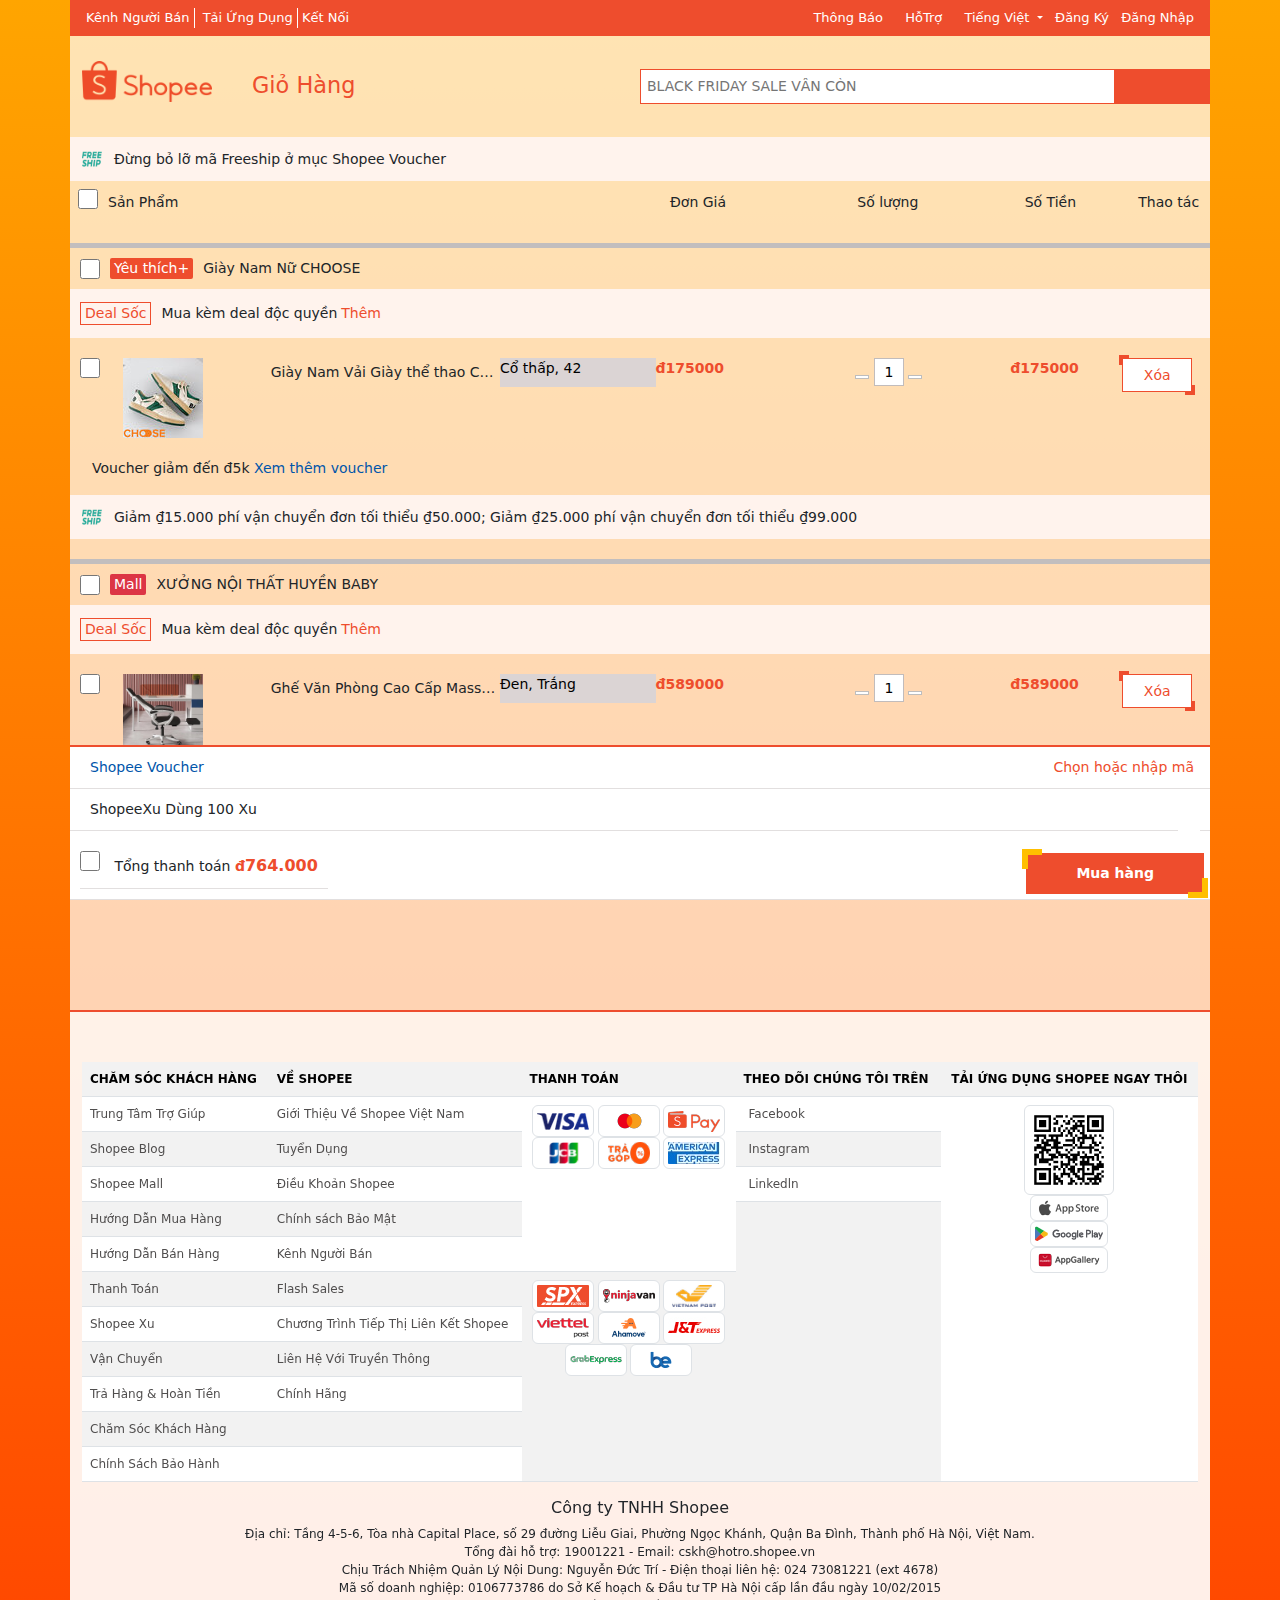
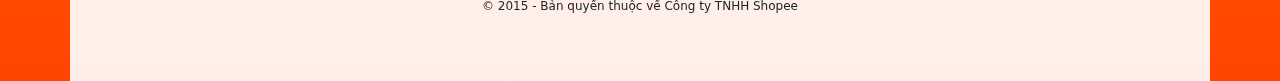
==== commit 95d4501a: "cart buy-btn" ====
--- a/cart.html
+++ b/cart.html
@@ -160,7 +160,7 @@
                     <div class="product__type col-lg-2 col-xl-2 col-xxl-2">Cổ thấp, 42</div>
                     <div class="product__basic-price col-lg-2 col-xl-2 col-xxl-2" style="display: flex;">
 
-                        đ119000
+                        đ175000
                     </div>
                     <div class="product__quantity col-lg-2 col-xl-2 col-xxl-2">
                         <button class="product__quantity--btn">
@@ -298,12 +298,12 @@
                         <input type="checkbox" class="input--checkbox" style="margin-left: -10px;">
                         Tổng thanh toán
                         <span style="color: var(--main-color);font-weight: bold">đ</span><span
-                            style="color: var(--main-color); font-weight: bold; font-size: 1.2rem;"
+                            style="color: var(--main-color); font-weight: bold; font-size: 1rem;"
                             id="tong-thanh-toan">764.000</span>
                     </div>
                     <button class="buy__btn">
                         Mua hàng
-                        (<span class="quantity">1</span>)
+                       
                     </button>
                 </div>
             </section>
--- a/cart.css
+++ b/cart.css
@@ -2,6 +2,9 @@
     --main-color: rgb(237, 78, 46);
     --border-color: rgb(226, 218, 218);
     --yellow-color: rgb(255, 191, 0);
+}
+.container{
+    font-size: 14px;
 }
 
 
@@ -259,6 +262,8 @@
     bottom: 0px;
     right: 0;
     left: 0;
+    padding: 0;
+    font-size: 14px;
     /* z-index: 1; */
     border-top: 2px solid var(--main-color);
     background-color: white;
@@ -295,7 +300,8 @@
     position: absolute;
     right: 0;
     bottom: 0px;
-    padding: 10px;
+    padding: 10px 26px;
+   
     background-color: var(--main-color);
     color: white;
     font-weight: bold;
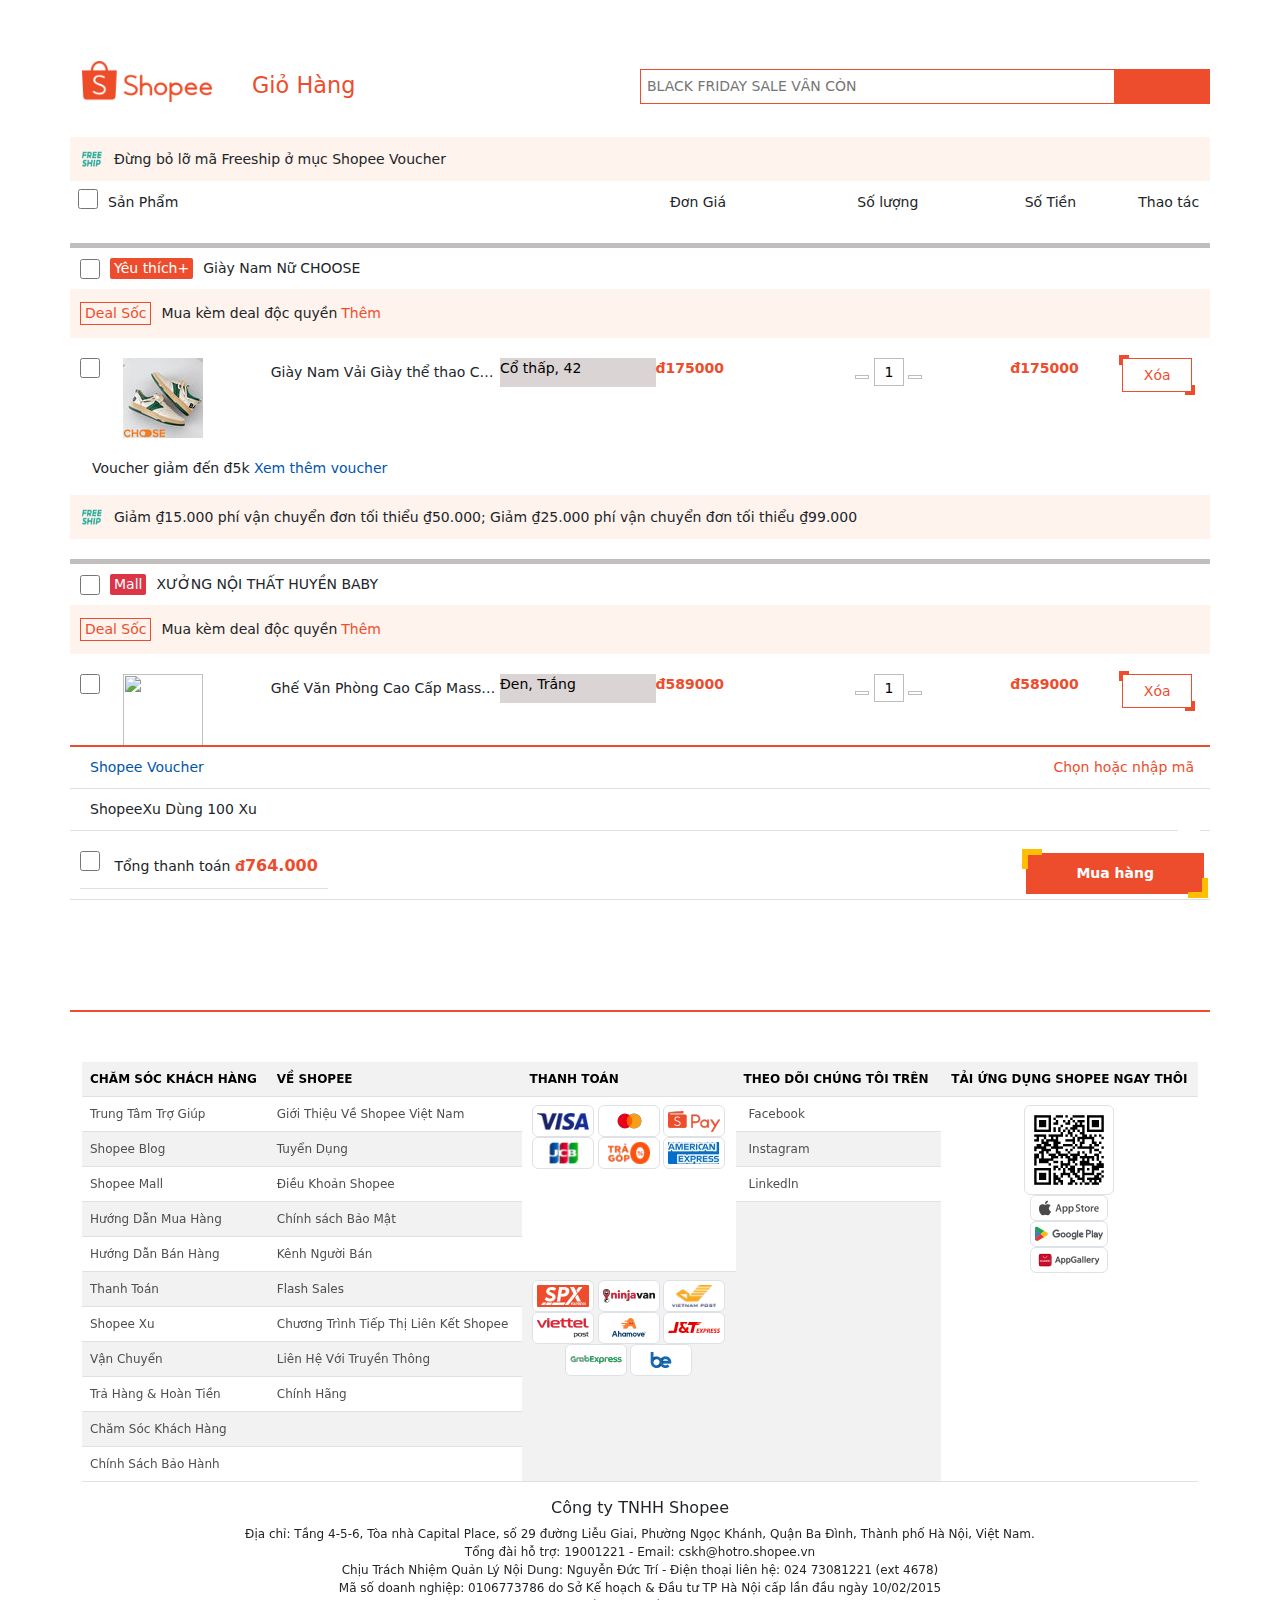
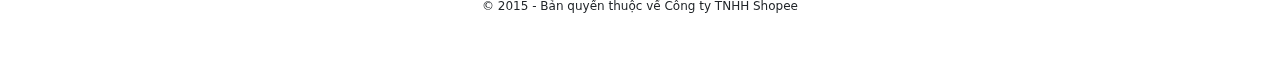
==== commit bcd44216: "add validato, modify all pages" ====
--- a/cart.html
+++ b/cart.html
@@ -6,12 +6,10 @@
     <meta name="viewport" content="width=device-width, initial-scale=1.0">
     <title>Shopee Cart</title>
 
-    <link rel="stylesheet" href="assets/bootstrap.css">
+    <link rel="stylesheet" href="bootstrap.css">
     <link rel="stylesheet" href="https://cdnjs.cloudflare.com/ajax/libs/font-awesome/6.4.2/css/all.min.css"
         integrity="sha512-z3gLpd7yknf1YoNbCzqRKc4qyor8gaKU1qmn+CShxbuBusANI9QpRohGBreCFkKxLhei6S9CQXFEbbKuqLg0DA=="
         crossorigin="anonymous" referrerpolicy="no-referrer" />
-    <script src="assets/jquery-3.7.1.min.js"></script>
-    <script src="assets/bootstrap.bundle.js"></script>
     <link rel="stylesheet" href="cart.css">
 
     <style>
--- a/cart.css
+++ b/cart.css
@@ -325,7 +325,7 @@
 @media screen and (min-width: 768px) and (max-width: 995px) {
 
     body {
-        background: linear-gradient(to bottom, orange, var(--shopee-mall-color));
+        background: white;
 
         background-size: cover;
     }
@@ -365,7 +365,7 @@
         color: white;
         align-items: center;
         justify-content: space-between;
-        background-color: var(--main-color);
+        background-color: white;
         font-size: 13px;
         padding: 8px;
         position: relative;
@@ -646,7 +646,7 @@
    
 
     body {
-        background: linear-gradient(to bottom, orange, orangered);
+        background: white;
     }
 
     .row {
